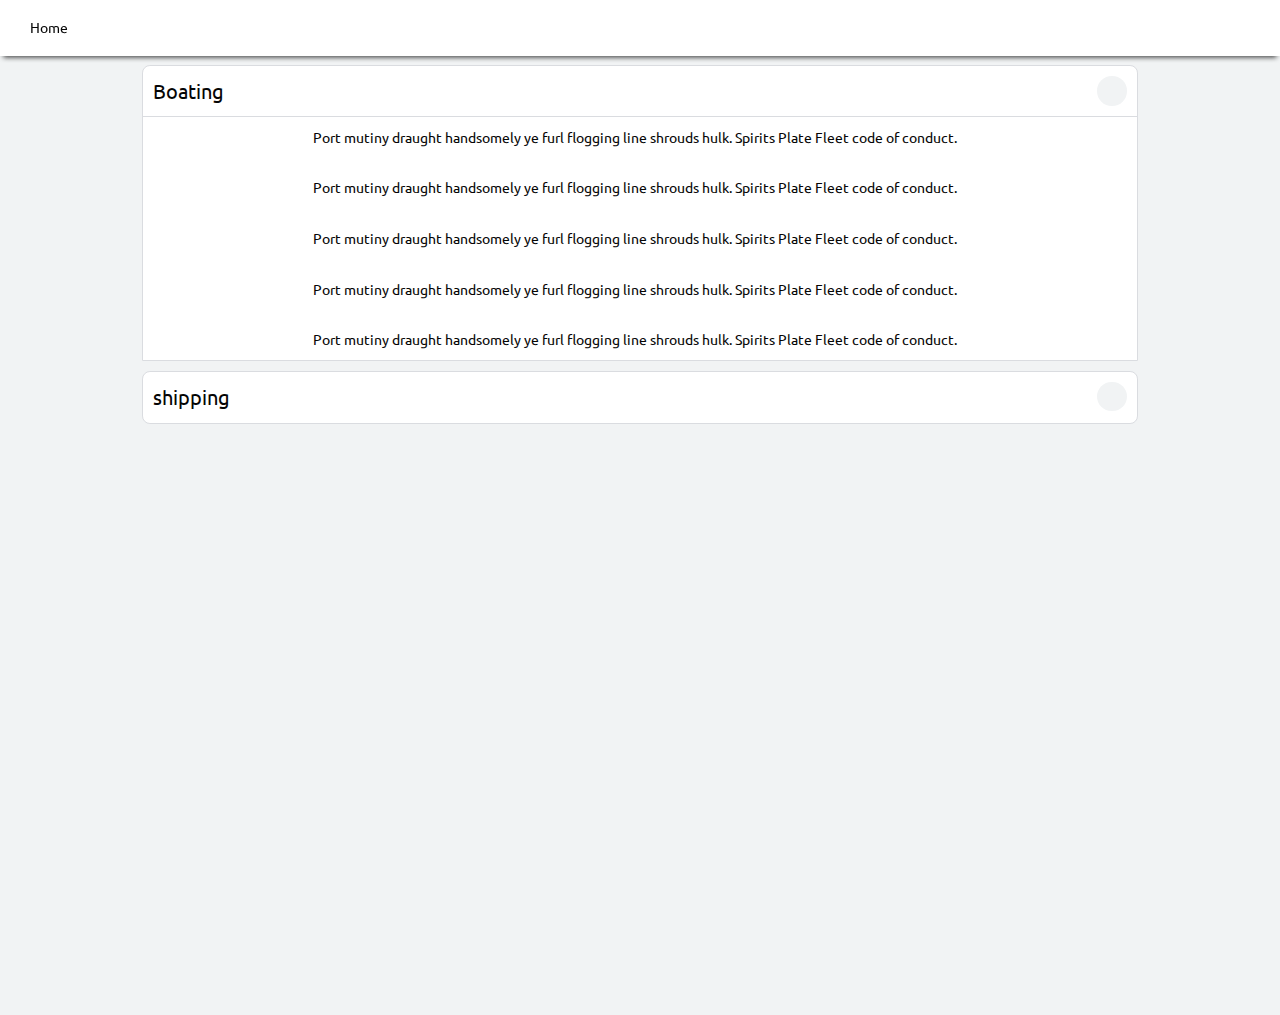
==== accordion.html @ c8bef513 "ff" ====
<!DOCTYPE html>
<html lang="en">
  <head>
    <meta charset="UTF-8" />
    <meta name="viewport" content="width=device-width, initial-scale=1.0" />
    <link
      rel="stylesheet"
      href="https://cdnjs.cloudflare.com/ajax/libs/font-awesome/6.3.0/css/all.min.css"
      integrity="sha512-SzlrxWUlpfuzQ+pcUCosxcglQRNAq/DZjVsC0lE40xsADsfeQoEypE+enwcOiGjk/bSuGGKHEyjSoQ1zVisanQ=="
      crossorigin="anonymous"
      referrerpolicy="no-referrer"
    />

    <title>OussSika</title>

    <link rel="icon" type="image/icon" href="img/logo.ico" />
    <link rel="stylesheet" href="css/style.css" />
  </head>
  <body>


    <header class="header">
      <nav class="nav" aria-labelledby="main-nav">
        <h2 id="main-nav" class="sr-only">
            Main navigation
        </h2>
        <ol class="nav__items">
          <li class="nav__item">
              <a class="nav__link" href="index.html" aria-current="page">
               Home
              </a>
          </li>
      </ol>
    </nav>
  </header>
  
  
  <button id="showPhoneNav-btn" class="button nav__humb" aria-expanded="false" aria-controls="options" aria-label="Show phone navigation" aria-labelledby="showPhoneNav-btn">
      <span></span>
      <span></span>
    </button>
  <!-- Nav Phone -->
   <nav class="nav--phone" aria-labelledby="main-nav-phone">
  
    <h2 id="main-nav-phone" class="sr-only">
      main navigation for phone
    </h2>
  
      <ul class="nav__items" id="options" hidden>
        <li class="nav__item">
          <a class="nav__link" href="index.html" aria-current="page">Home</a>
        </li>

      </ul>
  </nav> 


    <main class="container">
      <div class="accordion">
        <div class="accordion__panel">
          <h2 id="panel1-heading" class="accordion__header">
            <span class="accordion__title" id="panel1-title">Boating</span>
            <div class="accordion__trigger"
              aria-controls="panel1-content"
            >
            <span><i class="fa-light fa-plus"></i></span>
            </div>
          </h2>

          <div
            class="accordion__content"
            id="panel1-content"
            aria-labelledby="panel1-heading"
            role="region"
          >
            <p>
              Port mutiny draught handsomely ye furl flogging line shrouds hulk.
              Spirits Plate Fleet code of conduct.
            </p>
            <p>
              Port mutiny draught handsomely ye furl flogging line shrouds hulk.
              Spirits Plate Fleet code of conduct.
            </p>
            <p>
              Port mutiny draught handsomely ye furl flogging line shrouds hulk.
              Spirits Plate Fleet code of conduct.
            </p>
            <p>
              Port mutiny draught handsomely ye furl flogging line shrouds hulk.
              Spirits Plate Fleet code of conduct.
            </p>
            <p>
              Port mutiny draught handsomely ye furl flogging line shrouds hulk.
              Spirits Plate Fleet code of conduct.
            </p>
  
          </div>
        </div>

   
    
        <div class="accordion__panel">
          <h2 id="panel2-heading" class="accordion__header">
            <span class="accordion__title" id="panel2-title">shipping</span>
            <div class=" accordion__trigger"
              aria-controls="panel2-content"
            >
              <span><i class="fa-light fa-plus"></i></span>
            </div>
          </h2>

          <div
            class="accordion__content"
            id="panel2-content"
            aria-labelledby="panel2-heading"
            role="region"
          >
            <p>
              Port mutiny draught handsomely ye furl flogging line shrouds hulk.
              Spirits Plate Fleet code of conduct.
            </p>
            <p>
              Port mutiny draught handsomely ye furl flogging line shrouds hulk.
              Spirits Plate Fleet code of conduct.
            </p>
            <p>
              Port mutiny draught handsomely ye furl flogging line shrouds hulk.
              Spirits Plate Fleet code of conduct.
            </p>
            <p>
              Port mutiny draught handsomely ye furl flogging line shrouds hulk.
              Spirits Plate Fleet code of conduct.
            </p>
            <p>
              Port mutiny draught handsomely ye furl flogging line shrouds hulk.
              Spirits Plate Fleet code of conduct.
            </p>
            <p>
              Port mutiny draught handsomely ye furl flogging line shrouds hulk.
              Spirits Plate Fleet code of conduct.
            </p>
            <p>
              Port mutiny draught handsomely ye furl flogging line shrouds hulk.
              Spirits Plate Fleet code of conduct.
            </p>
            <p>
              Port mutiny draught handsomely ye furl flogging line shrouds hulk.
              Spirits Plate Fleet code of conduct.
            </p>
            <p>
              Port mutiny draught handsomely ye furl flogging line shrouds hulk.
              Spirits Plate Fleet code of conduct.
            </p>
            <p>
              Port mutiny draught handsomely ye furl flogging line shrouds hulk.
              Spirits Plate Fleet code of conduct.
            </p>
            <p>
              Port mutiny draught handsomely ye furl flogging line shrouds hulk.
              Spirits Plate Fleet code of conduct.
            </p>
            <p>
              Port mutiny draught handsomely ye furl flogging line shrouds hulk.
              Spirits Plate Fleet code of conduct.
            </p>
            <p>
              Port mutiny draught handsomely ye furl flogging line shrouds hulk.
              Spirits Plate Fleet code of conduct.
            </p>
            <p>
              Port mutiny draught handsomely ye furl flogging line shrouds hulk.
              Spirits Plate Fleet code of conduct.
            </p>
            <p>
              Port mutiny draught handsomely ye furl flogging line shrouds hulk.
              Spirits Plate Fleet code of conduct.
            </p>
            <p>
              Port mutiny draught handsomely ye furl flogging line shrouds hulk.
              Spirits Plate Fleet code of conduct.
            </p>
            <p>
              Port mutiny draught handsomely ye furl flogging line shrouds hulk.
              Spirits Plate Fleet code of conduct.
            </p>
  
          </div>
        </div>

      </div>
    </main>

    <script src="main.js"></script>
  </body>
</html>
---- css/style.css ----
@charset "UTF-8";
@import url("https://fonts.googleapis.com/css2?family=Ubuntu:wght@400;500;700&display=swap");
:root {
  --clr-primary:#1B9A9E;
  --clr-danger: #dc2626;
  --clr-success: #22c55e;
  --clr-warning: #f59e0b;
  --clr-bg-light: #F1F3F4;
  --clr-bg: #DADCE0;
  --clr-bg-dark:#70757A;
  --clr-font: #050505;
  --clr-light: white;
  --clr-dark: black;
  --ff: "Ubuntu", sans-serif;
  --fs: 1.4rem;
  --lh:1.5;
  --br:0.8rem;
  --size-bezel: .5rem;
  --div-shadow: rgba(0, 0, 0, 0.19) 0rem 1rem 2rem,
    rgba(0, 0, 0, 0.23) 0rem 0.6rem 0.6rem;
}

html {
  box-sizing: border-box;
  font-size: 62%;
}

html:focus-within {
  scroll-behavior: smooth;
}

*,
*::before,
*::after {
  box-sizing: inherit;
  margin: 0;
  padding: 0;
  font: inherit;
}

::-moz-selection {
  background-color: #105a5d;
  color: var(--clr-light);
}

::selection {
  background-color: #105a5d;
  color: var(--clr-light);
}

::-webkit-scrollbar {
  width: 1rem; /* Set the width of the scrollbar */
}

::-webkit-scrollbar-thumb {
  background-color: var(--clr-bg-dark); /* Set the color of the scrollbar thumb */
  border-radius: var(--br); /* Set the rounded corners of the scrollbar thumb */
}

::-webkit-scrollbar-track {
  background-color: var(--clr-bg); /* Set the color of the scrollbar track */
}

body {
  text-rendering: optimizeLegibility;
  line-height: var(--lh);
  background-color: var(--clr-bg-light);
  color: var(--clr-font);
  font-family: var(--ff);
  font-size: var(--fs-body);
  min-height: 100vh;
}

.sr-only {
  position: absolute;
  width: 1px;
  height: 1px;
  padding: 0;
  margin: -1px;
  overflow: hidden;
  z-index: 1;
  clip: rect(0, 0, 0, 0);
  border: 0;
}

h1 {
  font-size: 3rem;
  color: #050505;
  text-transform: uppercase;
}
@media (min-width: 36em) {
  h1 {
    font-size: 2.5rem;
  }
}

h2 {
  font-size: 2.5rem;
  color: #050505;
  text-align: center;
}
@media (min-width: 36em) {
  h2 {
    font-size: 2rem;
  }
}

h3 {
  font-size: 2rem;
  color: #050505;
}
@media (min-width: 36em) {
  h3 {
    font-size: 1.8rem;
  }
}

p {
  font-size: var(--fs);
}

/* Add Animation */
@keyframes slideInCentre {
  0% {
    transform: translate(0, -300%);
    opacity: 0;
  }
  80% {
    transform: translate(0, 30%);
    opacity: 1;
  }
  100% {
    transform: translate(0, 0);
  }
}
@keyframes slideCenterForAbsolute {
  0% {
    transform: translate(-50%, -300%) scale(0);
    opacity: 0;
  }
  80% {
    transform: translate(-50%, -30%) scale(1.1);
    opacity: 1;
  }
}
/* Add Animation */
@keyframes slideInLeft {
  0% {
    transform: translate(-300%, 0);
    opacity: 0;
  }
  80% {
    transform: translate(30%, 0);
    opacity: 1;
  }
  100% {
    transform: translate(0, 0);
  }
}
@keyframes slideInRight {
  0% {
    transform: translate(300%, 0);
    opacity: 0;
  }
  80% {
    transform: translate(-30%, 0);
    opacity: 1;
  }
  100% {
    transform: translate(0, 0);
  }
}
@keyframes fadeIn {
  from {
    opacity: 0;
  }
  to {
    opacity: 1;
  }
}
@keyframes animateButtonIcon {
  0%, 100% {
    transform: translate(0, 0);
  }
  50% {
    transform: translate(100%, 0);
  }
}
@keyframes bgSlide {
  0% {
    transform: translateX(-25%);
  }
  100% {
    transform: translateX(25%);
  }
}
@keyframes arrowSlide {
  0%, 100% {
    transform: translateX(0%);
  }
  50% {
    transform: translateX(100%);
  }
}
@keyframes slideFromBottom {
  0% {
    transform: translate(0, 300%);
    opacity: 0;
  }
  80% {
    transform: translate(0, -30%);
    opacity: 1;
  }
  100% {
    transform: translate(0, 0);
  }
}
@keyframes animateLoadingCircle {
  0% {
    transform: scale(1);
  }
  50% {
    transform: scale(0);
    transform-origin: left;
  }
  50.01% {
    transform: scale(0);
    transform-origin: right;
  }
  100% {
    transform: scale(1);
    transform-origin: right;
  }
}
@keyframes loading {
  0% {
    transform: rotate(0deg);
  }
  100% {
    transform: rotate(360deg);
  }
}
.container {
  padding: 1rem;
  display: flex;
  flex-direction: column;
  min-height: 100vh;
  max-width: 102.4rem;
  margin: auto;
  margin-bottom: 6rem;
}
.container__fluid {
  display: flex;
  flex-direction: column;
  min-height: 100vh;
  padding: 1rem;
}

.section {
  display: flex;
  flex-direction: column;
  min-height: 100vh;
  justify-content: space-around;
  max-width: 102.4rem;
}
.section > .form__container {
  margin: auto;
}
.section > h2 {
  background-color: #105a5d;
  color: var(--clr-light);
  max-width: -moz-fit-content;
  max-width: fit-content;
  margin-left: auto;
  margin-top: 2rem;
  padding: 1rem 3rem;
  -webkit-clip-path: polygon(10% 0, 100% 0%, 90% 100%, 0% 100%);
          clip-path: polygon(10% 0, 100% 0%, 90% 100%, 0% 100%);
}

/* Override the user agent stylesheet for button:focus-visible */
.button {
  display: inline-flex;
  outline: transparent;
  cursor: pointer;
  gap: 1rem;
  align-items: center;
  justify-content: space-between;
  padding: 0.5rem 1rem;
  font-size: 1.5rem;
  line-height: var(--lh);
  vertical-align: middle;
  border: 0.1rem solid;
  border-radius: var(--br);
  color: #1B9A9E;
  background-color: var(--clr-light);
  border-color: #70757A;
  box-shadow: rgba(27, 31, 35, 0.04) 0rem 0.1rem 0rem 0rem, rgba(255, 255, 255, 0.25) 0rem 0.1rem 0rem 0rem inset;
  transition: 0.2s cubic-bezier(0.3, 0, 0.5, 1);
  transition-property: color, background-color, border-color;
}
.button:hover {
  background-color: #F1F3F4;
  border-color: #DADCE0;
  transition-duration: 0.1s;
}
.button--primary {
  color: var(--clr-light);
  background-color: #1B9A9E;
}
.button--primary:hover {
  background-color: #105a5d;
}
.button.rounded {
  border-radius: 50%;
  width: 4rem;
  height: 4rem;
  padding: 0;
  justify-content: center;
  align-items: center;
}
.button.rounded a {
  width: 100%;
  height: 100%;
  display: flex;
  justify-content: center;
  align-items: center;
}
.button > a {
  color: var(--clr-light);
}

input[type=checkbox] {
  display: none;
}
input[type=checkbox] + label {
  display: flex;
  cursor: pointer;
  padding: 0.5rem;
  align-items: center;
  gap: 1rem;
  font-size: var(--fs);
  text-wrap: nowrap;
}
input[type=checkbox] + label:before {
  content: "✔";
  border: 0.1rem solid var(--clr-bg-dark);
  border-radius: var(--br);
  display: flex;
  justify-content: center;
  align-items: center;
  width: 3rem;
  height: 3rem;
  padding: 0.5rem;
  color: transparent;
  transition: 0.2s;
}
@media (min-width: 36em) {
  input[type=checkbox] + label:before {
    width: 2.8rem;
    height: 2.8rem;
  }
}
@media (min-width: 48em) {
  input[type=checkbox] + label:before {
    width: 2.5rem;
    height: 2.5rem;
  }
}
input[type=checkbox] + label:active:before {
  transform: scale(0);
}
input[type=checkbox]:checked + label:before {
  background-color: #1B9A9E;
  color: #fff;
  border-color: #105a5d;
}
input[type=checkbox]:disabled + label:before {
  transform: scale(1);
}
input[type=checkbox]:checked:disabled + label:before {
  transform: scale(1);
  background-color: #6ce2e6;
  border-color: #6ce2e6;
}

/* A elements that don't have a class get default styles */
a {
  text-decoration: none;
  outline: transparent;
}

a:not([class]) {
  -webkit-text-decoration-skip: ink;
          text-decoration-skip-ink: auto;
}

.input {
  font-family: inherit;
  width: 100%;
  border: 0;
  border: 0.3rem solid #DADCE0;
  border-radius: var(--br);
  outline: 0;
  line-height: var(--lh);
  font-size: var(--fs);
  color: var(--clr-bg-dark);
  padding: 0.5rem 3rem 0.5rem 1rem;
  background: transparent;
  transition: border-color 0.2s;
}
.input__item {
  min-width: 45%;
}
.input__error {
  font-size: 1.3rem;
  color: #dc2626;
  text-align: left;
}
.input__group {
  position: relative;
}
.input::-moz-placeholder {
  color: transparent;
}
.input::placeholder {
  color: transparent;
}
.input:-moz-placeholder-shown ~ .input__label {
  transform: translateY(-50%) scale(1);
  color: #70757A;
}
.input:placeholder-shown ~ .input__label {
  transform: translateY(-50%) scale(1);
  color: #70757A;
}
.input:focus {
  border-color: #1B9A9E;
}
.input:focus ~ .input__label {
  display: block;
  transform: translateY(-150%) scale(0.9);
  color: #1B9A9E;
  transition: 0.2s;
}
.input:focus ~ .input__span {
  color: #1B9A9E;
}
.input:required, .input:invalid {
  box-shadow: none;
}
.input__label {
  position: absolute;
  top: 50%;
  left: 1rem;
  transform: translateY(-150%) scale(0.9);
  display: block;
  transition: all 0.2s ease-in-out;
  background-color: var(--clr-light);
  padding: 0 0.5rem;
  font-size: var(--fs);
  color: #1B9A9E;
}
.input__span {
  position: absolute;
  top: 50%;
  right: 0;
  transform: translateY(-50%);
  font-size: var(--fs);
  width: 3rem;
  height: 3rem;
  display: flex;
  align-items: center;
  justify-content: center;
  transition: all 0.2s ease-in-out;
  color: #70757A;
  cursor: pointer;
}

/* reset input */
.upload__group {
  position: relative;
  overflow: hidden;
  display: flex;
  justify-content: center;
  align-items: center;
}
.upload__group input[type=file] {
  font-size: 10rem;
  position: absolute;
  left: 0;
  top: 0;
  opacity: 0;
  cursor: pointer;
}

.select {
  position: relative;
  background-color: #F1F3F4;
  border-radius: var(--br);
  max-height: 5rem;
}
.select__group {
  display: flex;
  font-size: var(--fs);
  text-wrap: nowrap;
  flex-direction: column;
}
.select__group > div {
  display: flex;
  gap: 1rem;
  align-items: center;
  flex-direction: column;
}
@media (min-width: 48em) {
  .select__group > div {
    flex-direction: row;
  }
}
.select, .select * {
  margin: 0;
  padding: 0;
  position: relative;
}
.select select {
  font-size: var(--fs);
  font-weight: normal;
  max-width: 100%;
  color: var(--clr-font);
  width: 100%;
  height: 100%;
  padding: 0.8rem 1.6rem;
  padding-right: 2.8rem;
  border: none;
  background-color: transparent;
  -webkit-appearance: none;
  -moz-appearance: none;
  appearance: none;
  border: 0.1rem #DADCE0 solid;
  border-radius: var(--br);
}
.select select:active, .select select:focus {
  outline: none;
  box-shadow: none;
}
.select:after {
  content: "";
  position: absolute;
  top: 50%;
  right: 0.8rem;
  width: 0;
  height: 0;
  margin-top: -0.2rem;
  border-top: 0.5rem solid #70757A;
  border-right: 0.5rem solid transparent;
  border-left: 0.5rem solid transparent;
}

.textarea {
  font-family: inherit;
  width: 100%;
  border: 0.3rem solid #DADCE0;
  border-radius: var(--br);
  resize: none;
  outline: transparent;
  font-size: var(--fs);
  color: var(--clr-font);
  padding: 1rem;
  background: transparent;
  transition: border-color 0.2s;
}
.textarea__group {
  position: relative;
  margin-top: 1rem;
  min-width: 50%;
}
.textarea::-moz-placeholder {
  color: transparent;
}
.textarea::placeholder {
  color: transparent;
}
.textarea:-moz-placeholder-shown ~ .textarea__label {
  transform: translateY(-50%) scale(1);
}
.textarea:placeholder-shown ~ .textarea__label {
  transform: translateY(-50%) scale(1);
}
.textarea:focus {
  border-color: #1B9A9E;
}
.textarea:focus ~ .textarea__label {
  transform: translateY(-375%) scale(0.9);
  color: #1B9A9E;
}
.textarea:required, .textarea:invalid {
  box-shadow: none;
}
.textarea__label {
  position: absolute;
  top: 50%;
  left: 1rem;
  display: block;
  transition: all 0.2s ease-in-out;
  background-color: var(--clr-light);
  padding: 0 1rem;
  font-size: var(--fs);
  transform: translateY(-375%) scale(0.9);
  color: var(--clr-bg-dark);
}

.form {
  display: flex;
  flex-direction: column;
  width: 100%;
  min-height: -moz-fit-content;
  min-height: fit-content;
  min-width: 100%;
  transition: transform 0.3s ease-in-out;
  justify-content: flex-start;
  align-items: center;
  overflow-y: auto;
  gap: 2rem;
}
.forms {
  display: flex;
  justify-content: start;
  align-items: center;
  gap: 1rem;
  overflow: hidden;
}
.forms.slide .form {
  transform: translate(calc(-100% - 1rem));
}
.form__container {
  width: 100%;
  height: -moz-fit-content;
  height: fit-content;
  min-width: 27rem;
  background-color: var(--clr-light);
  padding: 2rem 1rem;
  display: flex;
  justify-content: center;
  align-items: flex-start;
  border: 0.3rem solid #DADCE0;
  border-radius: var(--br);
  overflow: hidden;
}
.form__container.small {
  max-width: 40rem;
}
.form__container.small .input__item {
  width: 100%;
}
.form__container.small .form > div {
  flex-direction: row;
}
.form__container.small .form > div:not([class]) {
  flex-direction: column;
  gap: 2rem;
}
.form > div {
  width: 100%;
  padding: 1rem;
  flex-direction: column;
  display: flex;
  font-size: var(--fs);
  justify-content: center;
  gap: 2rem;
}
@media (min-width: 48em) {
  .form > div:not([class]) {
    flex-direction: row;
    align-items: center;
    gap: 1rem;
    justify-content: space-around;
  }
}
.form .form__actions {
  flex-direction: row;
  justify-content: flex-end;
  gap: 2rem;
}

.choices {
  display: flex;
  overflow-x: auto;
}

/* Remove list styles on ul, ol elements with a list role, which suggests default styling will be removed */
ul,
ol {
  list-style-type: none;
}
ul[role=list],
ol[role=list] {
  list-style: none;
}

/* Make images easier to work with */
img,
picture,
svg {
  max-width: 100%;
  display: block;
}

.img {
  max-width: 15rem;
  max-height: 20rem;
  -o-object-fit: contain;
     object-fit: contain;
  border: 0.3rem solid #DADCE0;
  transform: scale(1);
  border-radius: var(--br);
  cursor: pointer;
  transition: transform 0.3s ease-in-out;
}
.imgs {
  overflow-x: auto;
  max-width: -moz-fit-content;
  max-width: fit-content;
  display: flex;
  padding: 1rem;
  justify-content: flex-start;
  gap: 2rem;
}
.imgs__container {
  width: 100%;
  overflow: hidden;
  flex-direction: column;
}
.img:hover {
  transform: scale(1.05);
}

.socials {
  display: none;
  justify-content: center;
  align-items: center;
  gap: 1rem;
  background-color: #1B9A9E;
  max-width: -moz-fit-content;
  max-width: fit-content;
  border-radius: 40rem;
}
@media (min-width: 62em) {
  .socials {
    display: flex;
  }
}
.socials > li {
  width: 4.5rem;
  height: 4.5rem;
  display: flex;
  justify-content: center;
  align-items: center;
  color: var(--clr-light);
  border: 0.3rem solid var(--clr-light);
  border-radius: 50%;
  transition: color 0.3s ease-in-out;
  cursor: pointer;
}
.socials > li > a {
  display: flex;
  width: 100%;
  height: 100%;
  justify-content: center;
  align-items: center;
  text-decoration: none;
  color: var(--clr-light);
}
.socials > li > a i {
  width: 2.4rem;
  height: 2.4rem;
  display: flex;
  justify-content: center;
  align-items: center;
  font-size: 2.4rem;
}
.socials > li:hover {
  border-color: #105a5d;
  color: #105a5d;
}
.socials > li:hover > a {
  color: #105a5d;
}

.footer {
  position: fixed;
  width: 100%;
  bottom: 0;
  padding: 0 3rem 0 3rem;
  color: var(--clr-light);
  height: 6rem;
  background-color: #105a5d;
  display: flex;
  justify-content: space-around;
  align-items: center;
  z-index: 3;
}
.footer > p {
  margin-left: auto;
}
.footer .logo {
  width: 5rem;
  height: 5rem;
  -o-object-fit: contain;
     object-fit: contain;
}

input[type=radio] {
  display: none;
}
input[type=radio] + label {
  display: flex;
  cursor: pointer;
  padding: 0.5rem;
  gap: 1rem;
  font-size: var(--fs);
  text-wrap: nowrap;
}
input[type=radio] + label:before {
  content: "✔";
  border: 0.1rem solid var(--clr-bg-dark);
  border-radius: 50%;
  display: flex;
  justify-content: center;
  align-items: center;
  width: 3rem;
  height: 3rem;
  padding: 0.5rem;
  color: transparent;
  transition: 0.2s;
}
@media (min-width: 48em) {
  input[type=radio] + label:before {
    width: 2.8rem;
    height: 2.8rem;
  }
}
@media (min-width: 48em) {
  input[type=radio] + label:before {
    width: 2.5rem;
    height: 2.5rem;
  }
}
input[type=radio] + label:active:before {
  transform: scale(0);
}
input[type=radio]:checked + label:before {
  background-color: #1B9A9E;
  color: #fff;
  border-color: #105a5d;
}
input[type=radio]:disabled + label:before {
  transform: scale(1);
}
input[type=radio]:checked:disabled + label:before {
  transform: scale(1);
  background-color: #6ce2e6;
  border-color: #6ce2e6;
}

.header {
  position: sticky;
  top: 0;
  z-index: 5;
  display: none;
}
@media (min-width: 48em) {
  .header {
    display: block;
  }
}

.nav {
  width: 100%;
  height: 5.6rem;
  display: flex;
  padding: 0 1rem;
  justify-content: space-between;
  box-shadow: 0rem 0.5rem 0.5rem -0.3rem rgba(0, 0, 0, 0.75);
  align-items: center;
  background-color: var(--clr-light);
}
.nav__addons {
  height: 100%;
  display: flex;
  padding: 0 1rem;
  justify-content: center;
  gap: 0.5rem;
  align-items: center;
}
.nav__addons > .menu__btn {
  transform: rotate(0);
  transition: transform 0.6s ease-in-out;
}
.nav__addons > .menu__btn.clicked {
  transform: rotate(360deg);
}
.nav__addons i {
  font-size: 2rem;
}
.nav__addons img {
  width: 5.5rem;
  height: 5.5rem;
  -o-object-fit: contain;
     object-fit: contain;
  border-radius: 50%;
}
.nav__items {
  display: flex;
  gap: 1rem;
}
.nav__items:nth-of-type(1) {
  margin-right: auto;
}
.nav__items--sub {
  position: absolute;
  top: 5.5rem;
  right: 0;
  background-color: var(--clr-bg-light);
  display: none;
  flex-direction: column;
  width: 25rem;
  z-index: 5;
  border-radius: 0.6rem;
  transform-origin: top;
  box-shadow: var(--div-shadow);
  transition: transform 0.3s ease-in-out;
  max-height: 30rem;
  overflow-y: auto;
}
.nav__items--sub > li {
  padding: 0.5rem 1rem;
  height: 5rem;
  min-height: 5rem;
  width: 100%;
  display: flex;
  justify-content: space-between;
  align-items: center;
}
.nav__items--sub > li:first-child {
  border-top-left-radius: 0.6rem;
  border-top-right-radius: 0.6rem;
}
.nav__items--sub > li:last-child {
  border-bottom-left-radius: 0.6rem;
  border-bottom-right-radius: 0.6rem;
}
.nav__items--sub > li:hover {
  background-color: var(--clr-bg);
}
.nav__items--sub > li > a {
  width: 100%;
  height: 100%;
  display: flex;
  color: var(--clr-font);
  justify-content: space-around;
  align-items: center;
}
.nav__item {
  position: relative;
  height: 5rem;
  display: flex;
  align-items: center;
  gap: 2rem;
  border-radius: var(--br);
  font-size: var(--fs);
  cursor: pointer;
  color: var(--clr-font);
}
.nav__item:hover {
  background-color: #DADCE0;
}
.nav__item.active {
  background-color: #105a5d;
}
.nav__item.active > .nav__link {
  color: var(--clr-light);
}
.nav__item__badge {
  position: absolute;
  top: 0.2rem;
  right: 0.2rem;
  font-size: 1.3rem;
  display: flex;
  width: 4rem;
  height: 2rem;
  color: var(--clr-light);
  background-color: #dc2626;
  align-items: center;
  justify-content: center;
  border-radius: var(--br);
}
.nav__link {
  width: 100%;
  height: 100%;
  display: flex;
  align-items: center;
  padding: 1rem 2rem;
  gap: 2rem;
  justify-content: center;
  color: var(--clr-font);
}
.nav__link.active {
  background-color: #DADCE0;
}
.nav__btn {
  display: inline-flex;
  cursor: pointer;
  outline: transparent;
  height: 100%;
  padding: 0 1.6rem;
  background-color: inherit;
  width: 100%;
  display: flex;
  align-items: center;
  border-color: transparent;
  gap: 2rem;
  border: 0.2rem solid var(--clr-bg);
  border-radius: var(--br);
  font-size: var(--fs);
  cursor: pointer;
  color: var(--clr-font);
}
.nav__btn > img {
  width: 4.5rem;
  height: 4.5rem;
  -o-object-fit: contain;
     object-fit: contain;
  border-radius: 50%;
}
.nav__btn:hover {
  background-color: #DADCE0;
}
.nav__btn:focus {
  border-color: #DADCE0;
}
.nav__btn.clicked {
  background-color: #DADCE0;
}
.nav__btn.clicked + .nav__items--sub {
  display: flex;
}
.nav.transparent {
  background-color: transparent;
  -webkit-backdrop-filter: blur(1rem);
          backdrop-filter: blur(1rem);
}
.nav.transparent .nav__link:hover {
  background-color: #1B9A9E;
}
.nav__humb {
  position: fixed;
  top: 1rem;
  right: 1rem;
  width: 4rem;
  height: 4rem;
  outline: transparent;
  border-radius: 50%;
  z-index: 8;
  align-self: flex-end;
  margin-right: 1rem;
  background-color: var(--clr-light);
  transform: rotate(0) translateY(0);
  transition: 0.5s ease-in-out;
  cursor: pointer;
  box-shadow: var(--div-shadow);
}
@media (min-width: 48em) {
  .nav__humb {
    display: none;
  }
}
.nav__humb span {
  display: block;
  position: absolute;
  height: 0.4rem;
  width: 80%;
  background: var(--clr-font);
  border-radius: 1rem;
  opacity: 1;
  left: 10%;
  transform: rotate(0deg);
  transition: 0.25s ease-in-out;
}
.nav__humb span:nth-child(1), .nav__humb span:nth-child(2) {
  top: 1.8rem;
}
.nav__humb span:nth-child(1) {
  transform: rotate(0) translateY(0.3rem);
}
.nav__humb span:nth-child(2) {
  transform: rotate(0) translateY(-0.3rem);
}
.nav__humb.open span:nth-child(1) {
  transform: rotate(45deg) translateY(0);
}
.nav__humb.open span:nth-child(2) {
  transform: rotate(-45deg) translateY(0);
}
.nav--phone {
  position: fixed;
  top: 0;
  right: 0;
  margin-top: 7rem;
  width: -moz-fit-content;
  width: fit-content;
  height: -moz-fit-content;
  height: fit-content;
  z-index: 15;
  background-color: transparent;
  display: flex;
  gap: 1rem;
  flex-direction: column;
  transform: translateX(110%);
  transition: transform 0.3s ease-in-out;
  max-height: calc(100vh - 10rem);
  overflow-y: auto;
}
.nav--phone.open {
  transform: translateX(0);
}
@media (min-width: 48em) {
  .nav--phone {
    display: none;
  }
}
.nav--phone .nav__items {
  background-color: var(--clr-light);
  flex-direction: column;
  gap: 0;
  width: 26.5rem;
  border-radius: 1rem;
  box-shadow: 0rem 0.5rem 0.5rem -0.3rem rgba(0, 0, 0, 0.75);
}
.nav--phone .nav__items--sub {
  position: unset;
  background-color: var(--clr-bg-light);
  display: flex;
  width: 100%;
  border-radius: unset;
  z-index: unset;
  transform-origin: top;
  transform: scaleY(1);
  box-shadow: unset;
}
.nav--phone .nav__items--sub > li {
  padding: 0.5rem 1rem;
  height: 5rem;
  width: 100%;
  display: flex;
  justify-content: space-between;
  border: 0.2rem solid var(--clr-bg);
  align-items: center;
}
.nav--phone .nav__items--sub > li:last-child, .nav--phone .nav__items--sub > li:first-child {
  border-radius: unset;
}
.nav--phone .nav__items--sub > li:hover {
  background-color: var(--clr-bg);
}
.nav--phone .nav__items--sub > li > a {
  width: 100%;
  height: 100%;
  display: flex;
  color: var(--clr-font);
  justify-content: space-around;
  align-items: center;
}
.nav--phone .nav__item {
  border: 0.2rem solid #DADCE0;
  height: -moz-fit-content;
  height: fit-content;
  display: flex;
  min-height: 5rem;
  justify-content: space-between;
  align-items: center;
  border-radius: unset;
  width: 100%;
  transition: all 0.3s ease-in-out;
}
.nav--phone .nav__item--dropDown {
  flex-direction: column;
  gap: unset;
  max-height: 5rem;
  overflow: hidden;
}
.nav--phone .nav__item--dropDown.clicked {
  max-height: -moz-fit-content;
  max-height: fit-content;
}
.nav--phone .nav__item:first-of-type {
  border-top-left-radius: 1rem;
}
.nav--phone .nav__item:last-of-type {
  border-bottom-left-radius: 1rem;
}
.nav--phone .nav__link {
  width: 100%;
  font-size: var(--fs);
  justify-content: space-between;
}
.nav--phone .nav__btn {
  justify-content: space-between;
  border-radius: unset;
  min-height: 5rem;
}
.nav--phone .nav__btn .nav__item__badge {
  position: unset;
}

.table__container {
  position: relative;
  margin-top: 2rem;
  height: -moz-fit-content;
  height: fit-content;
  display: flex;
  max-height: 90vh;
  justify-content: start;
  flex-direction: column;
  overflow: auto;
}
.table__header {
  height: -moz-fit-content;
  height: fit-content;
  display: flex;
  flex-direction: column;
  gap: 2rem;
  padding: 1rem;
  justify-content: space-between;
  align-items: center;
  border-top-left-radius: 0.6rem;
  border-top-right-radius: 0.6rem;
  background-color: var(--clr-light);
  border: 0.2rem solid var(--clr-bg);
  position: sticky;
  top: 0;
  left: 0;
  z-index: 2;
  min-height: 40vh;
  overflow-y: auto;
}
.table__header > div {
  width: 100%;
  display: flex;
  gap: 2rem;
  flex-direction: column;
}
@media (min-width: 48em) {
  .table__header > div {
    flex-direction: row;
  }
}
.table__header > div:not([class]) {
  justify-content: space-between;
}
.table__filters {
  flex-wrap: wrap;
  justify-content: space-around;
}
.table__footer {
  position: sticky;
  display: flex;
  justify-content: space-between;
  align-items: center;
  z-index: 2;
  background-color: var(--clr-light);
  border: 0.2rem solid var(--clr-bg);
  border-bottom-left-radius: var(--br);
  border-bottom-right-radius: var(--br);
  min-height: 5rem;
  padding: 1rem;
  bottom: 0;
  left: 0;
}

table {
  border-collapse: collapse;
  margin: 0 auto;
  padding: 0;
  width: 100%;
}
table tr {
  background-color: var(--clr-light);
  cursor: pointer;
}
table tr:last-of-type td:last-of-type {
  border-bottom-right-radius: 0.6rem;
}
table tr th:first-child {
  position: sticky;
  left: 0;
  text-align: center;
  z-index: 1;
}
table tr td:first-child {
  background-color: #F1F3F4;
  position: sticky;
  left: 0;
  text-align: center;
  z-index: 1;
}
table tr:nth-child(even) {
  background-color: #F1F3F4;
  -webkit-backdrop-filter: blur(1rem);
          backdrop-filter: blur(1rem);
}
table tr:hover {
  background-color: #DADCE0;
}
table th, table td {
  color: var(--clr-font);
  font-size: var(--fs);
  text-align: left;
  height: 5rem;
  border: 0.2rem solid var(--clr-bg);
  text-wrap: nowrap;
}
table td {
  font-size: var(--fs);
  transition: color 0.3s ease-in-out;
  padding: 0.5rem 1rem;
}
table th {
  letter-spacing: 0.1rem;
  text-transform: uppercase;
  background-color: #F1F3F4;
}
table th > div {
  padding: 0.5rem 1rem;
  width: 100%;
  height: 100%;
  display: flex;
  align-items: center;
  gap: 2rem;
  justify-content: space-between;
}

.tabs__container {
  width: 100%;
  height: -moz-fit-content;
  height: fit-content;
  overflow: hidden;
  background-color: var(--clr-light);
  border-radius: var(--br);
  border: 0.2rem solid var(--clr-bg);
}
.tab__trigger {
  min-width: 10rem;
  padding: 1rem;
  display: flex;
  justify-content: center;
  align-items: center;
  font-size: var(--fs);
  color: var(--clr-font);
  text-transform: uppercase;
  border: 0.3rem solid #DADCE0;
  border-top-right-radius: 0.6rem;
  border-top-left-radius: 0.6rem;
  background-color: #F1F3F4;
  transition: all 0.3s ease-in-out;
  cursor: pointer;
}
.tab__triggers {
  display: flex;
  width: 100%;
  height: 5rem;
  display: flex;
}
.tab__trigger:hover {
  background-color: #DADCE0;
}
.tab__trigger.active {
  background-color: #DADCE0;
}
.tab__trigger:focus-visible {
  outline: 0.3rem solid #70757A; /* Change the outline color to your preferred color */ /* Adjust the outline offset as needed */
}
.tab__panel {
  min-width: 100%;
  min-height: 100%;
  padding: 2rem;
  background-color: var(--clr-light);
  display: flex;
  align-items: center;
  justify-content: center;
  border: 0.3rem solid #DADCE0;
  border-radius: 1rem;
  border-top-left-radius: 0;
  transition: transform 0.4s ease-in-out, opacity 0.4s ease-in-out;
}
.tab__panels {
  width: 100%;
  height: calc(100% - 6rem);
  min-height: -moz-fit-content;
  min-height: fit-content;
  display: flex;
}

.modal {
  display: none; /* Hidden by default */
  position: fixed; /* Stay in place */
  z-index: 10; /* Sit on top */
  left: 0;
  top: 0;
  min-height: 100vh;
  min-width: 100vw; /* Full height */
  background-color: transparent;
  -webkit-backdrop-filter: blur(1rem);
          backdrop-filter: blur(1rem);
  animation: fadeInd 0.3s ease-in;
  justify-content: center;
  align-items: center;
}
.modal.open {
  display: flex;
}
.modal__content {
  font-family: var(--ff);
  position: fixed;
  background-color: var(--clr-light);
  display: flex;
  flex-direction: column;
  min-width: 27rem;
  max-width: 98vw;
  height: -moz-fit-content;
  height: fit-content;
  max-height: 95vh;
  animation: slideInCentre 0.5s ease-in-out;
  -webkit-backdrop-filter: blur(1rem);
          backdrop-filter: blur(1rem);
  border-radius: 1rem;
  box-shadow: var(--div-shadow);
}
.modal__header {
  padding: 0.2rem 1.6rem;
  display: flex;
  width: 100%;
  height: 8rem;
  justify-content: space-between;
  align-items: center;
  border-top-right-radius: 1rem;
  border-top-left-radius: 1rem;
  border-bottom: 0.2rem solid #DADCE0;
}
.modal__header h2 {
  flex: 1;
  color: var(--clr-font);
  text-align: center;
}
.modal__closer {
  background-color: var(--clr-bg-light);
  display: flex;
  justify-content: center;
  align-items: center;
  width: 3.5rem;
  height: 3.5rem;
  border-radius: 50%;
}
.modal__closer > span {
  color: var(--clr-font);
  font-size: 2.5rem;
  cursor: pointer;
  font-weight: 400;
}
.modal__closer:hover {
  background-color: var(--clr-bg);
}
.modal__body {
  position: relative;
  padding: 1rem;
  height: calc(100% - 8rem);
  display: flex;
  flex-direction: column;
  justify-content: start;
  align-items: center;
  overflow: hidden;
  border-bottom-left-radius: var(--br);
}
.modal__body .form__container {
  border: none;
  overflow-y: auto;
  scrollbar-gutter: stable;
  margin-bottom: 6rem;
}
.modal__body .form__actions {
  height: 6rem;
  border-top: 0.2rem solid var(--clr-bg);
  position: absolute;
  bottom: 0;
  background-color: white;
  z-index: 1;
}
.modal__img {
  width: 100%;
  height: 100%;
}

.menu {
  position: absolute;
  top: 5.6rem;
  left: 0;
  width: 27rem;
  background-color: var(--clr-light);
  z-index: 6;
  height: calc(100vh - 5.6rem);
  border: 0.2rem solid var(--clr-bg);
  border-left: 0;
  border-bottom-right-radius: 0.6rem;
  border-top-right-radius: 0.6rem;
  transform: translateX(-110%);
  transition: transform 0.5s ease-in-out;
  box-shadow: var(--div-shadow);
}
.menu__items {
  display: flex;
  flex-direction: column;
  border-bottom: 0.2rem solid var(--clr-bg);
}
.menu__item {
  color: var(--clr-font);
  display: flex;
  height: 5rem;
  justify-content: space-between;
  padding: 0 1rem;
  align-items: center;
  font-size: var(--fs);
  cursor: pointer;
}
.menu__item:hover {
  background-color: var(--clr-bg);
}
.menu__item a {
  text-decoration: none;
  color: var(--clr-font);
  height: 100%;
  display: flex;
  align-items: center;
  justify-content: space-between;
  cursor: pointer;
}
.menu.open {
  transform: translateX(0);
}
.menu__btn--phone {
  position: fixed;
  display: flex;
  top: 1rem;
  left: 1rem;
  width: 4rem;
  height: 4rem;
  outline: transparent;
  border-radius: 50%;
  z-index: 8;
  margin-left: 1rem;
  background-color: var(--clr-light);
  cursor: pointer;
  align-items: center;
  justify-content: center;
  box-shadow: var(--div-shadow);
}
@media (min-width: 48em) {
  .menu__btn--phone {
    display: none;
  }
}
.menu__btn--phone span {
  color: var(--clr-font);
  display: flex;
  align-items: center;
  justify-content: center;
  width: 3rem;
  height: 3rem;
  transform-origin: center;
  transform: rotate(0);
  transition: transform 0.6s ease-in-out;
  font-size: 2.5rem;
}
.menu__btn--phone.clicked > span {
  transform: rotate(360deg);
}

.errors {
  display: flex;
  flex-direction: column;
  justify-content: flex-start;
  max-height: 50rem;
  padding: 1rem;
  gap: 1rem;
  overflow: auto;
  /* For Webkit Browsers */
}
.errors .error {
  font-size: var(--fs);
  background-color: #9c1919;
  color: var(--clr-light);
}
.errors__container {
  padding: 0.2rem 0.3rem;
  font-family: var(--ff);
  display: none; /* Hidden by default */
  position: fixed; /* Stay in place */
  z-index: 20; /* Sit on top */
  margin: auto;
  background-color: #9c1919;
  border: 0.2rem solid #9c1919;
  min-width: 27rem;
  max-width: 50rem;
  height: -moz-fit-content;
  height: fit-content;
  top: 50%;
  left: 50%;
  transform: translate(-50%, -50%) scale(1);
  animation: slideCenterForAbsolute 0.5s ease-in-out;
  box-shadow: var(--div-shadow);
}
.errors__container.open {
  display: flex;
}
.errors__closer {
  position: absolute;
  right: 0;
  top: -3.8rem;
  border: 0.2rem solid #9c1919;
  background-color: #9c1919;
  display: flex;
  justify-content: center;
  align-items: center;
  width: 3.5rem;
  height: 3.5rem;
  border-radius: 50%;
}
.errors__closer > span {
  color: var(--clr-light);
  font-size: 2.5rem;
  cursor: pointer;
  font-weight: 400;
}

.toast {
  font-size: var(--fs);
  color: var(--clr-light);
}
.toast__container {
  position: fixed;
  bottom: 10rem;
  right: 1rem;
  z-index: 100;
  max-width: 27rem;
  transform: scale(1);
  background-color: #17843f;
  box-shadow: var(--div-shadow);
  padding: 2rem;
  transition: transform 0.3s ease-in-out 0.2s;
  display: none;
  justify-content: center;
  align-items: center;
}
.toast__container.open {
  display: flex;
  animation: slideInRight 0.3s ease-in-out;
}

.accordion {
  display: flex;
  flex-direction: column;
  height: -moz-fit-content;
  height: fit-content;
  gap: 1rem;
  border-radius: var(--br);
}
.accordion__panel {
  width: 100%;
  height: -moz-fit-content;
  height: fit-content;
  background-color: var(--clr-light);
  border: 0.2rem solid #DADCE0;
  border-radius: var(--br);
  transition: all 0.5s ease-in-out;
}
.accordion__panel:not(:first) {
  margin-top: 1rem;
}
.accordion__panel:focus-within {
  outline: 0.3rem solid var(--clr-bg-dark);
  outline-offset: 0.3rem;
}
.accordion__panel.open {
  border-bottom-left-radius: unset;
  border-bottom-right-radius: unset;
}
.accordion__panel.open .accordion__header {
  border-bottom: 0.2rem solid #DADCE0;
}
.accordion__panel.open .accordion__content {
  max-height: 30rem;
}
.accordion__panel.open .accordion__trigger span {
  transform: rotate(-45deg);
}
.accordion__header {
  display: flex;
  align-items: center;
  padding: 1rem;
  justify-content: space-between;
  border-bottom: 0.3rem solid transparent;
  cursor: pointer;
  transition: all 0.5s ease-in-out;
}
.accordion__trigger {
  display: flex;
  border-radius: 50%;
  width: 3rem;
  height: 3rem;
  background-color: var(--clr-bg-light);
  align-items: center;
  justify-content: center;
  vertical-align: middle;
}
.accordion__trigger:hover {
  background-color: var(--clr-bg);
}
.accordion__trigger span {
  color: var(--clr-font);
  transform: rotate(0);
  transition: transform 0.5s ease-in-out;
  width: 2.5rem;
  height: 2.5rem;
  display: flex;
  align-items: center;
  justify-content: center;
  font-size: 2.5rem;
}
.accordion__content {
  display: flex;
  flex-direction: column;
  justify-content: flex-start;
  align-items: center;
  background-color: var(--clr-light);
  border-radius: var(--br);
  transition: all 0.5s ease-in-out;
  height: -moz-fit-content;
  height: fit-content;
  gap: 1rem;
  max-height: 0;
  overflow-y: auto;
  scrollbar-gutter: stable;
}
.accordion__content > p {
  margin: 1rem;
}

.box {
  padding: 0.2rem 0.3rem;
  font-family: var(--ff);
  display: none; /* Hidden by default */
  position: fixed; /* Stay in place */
  z-index: 20; /* Sit on top */
  margin: auto;
  background-color: var(--clr-light);
  border: 0.2rem solid #DADCE0;
  min-width: 27rem;
  max-width: 50rem;
  height: -moz-fit-content;
  height: fit-content;
  flex-direction: column;
  top: 50%;
  left: 50%;
  transform: translate(-50%, -50%) scale(1);
  animation: slideCenterForAbsolute 0.5s ease-in-out;
  border-radius: 1rem;
  box-shadow: var(--div-shadow);
}
.box.open {
  display: flex;
}
.box__header {
  padding: 1rem 0.5rem;
  border-bottom: 0.2rem solid #DADCE0;
}
.box__body {
  display: flex;
  align-items: center;
  justify-content: center;
  padding: 1rem 0.5rem;
  border-bottom: 0.2rem solid #DADCE0;
  font-size: var(--fs);
}
.box__footer {
  padding: 0.5rem;
  display: flex;
  justify-content: flex-end;
  gap: 1rem;
}

.lang {
  display: flex;
  align-items: center;
  justify-content: center;
  gap: 1rem;
}
.lang img {
  height: 2.5rem;
  width: 3.2rem;
  -o-object-fit: cover;
     object-fit: cover;
  border: 0.1rem solid #1B9A9E;
}
.lang__menu {
  display: none;
  flex-direction: column;
  position: absolute;
  background-color: var(--clr-light);
  color: var(--clr-primary);
  top: -7.5rem;
  left: 0;
  height: -moz-fit-content;
  height: fit-content;
  width: -moz-fit-content;
  width: fit-content;
  border-radius: var(--br);
  z-index: 5;
  box-shadow: var(--div-shadow);
}
.lang__menu__container {
  position: relative;
}
.lang__menu.open {
  display: flex;
}
.lang__menu__item {
  padding: 0.5rem 1rem;
}
.lang__menu__item:not(:last-of-type) {
  border-bottom: 0.1rem solid var(--clr-primary);
}
.lang__menu__item:hover {
  background-color: #105a5d;
  color: var(--clr-light);
}
.lang__menu__item:hover:first-of-type {
  border-top-right-radius: var(--br);
  border-top-left-radius: var(--br);
}
.lang__menu__item:hover:last-of-type {
  border-bottom-right-radius: var(--br);
  border-bottom-left-radius: var(--br);
}

.chatBox {
  position: fixed;
  bottom: 3rem;
  right: 0.5rem;
  width: 27rem;
  background-color: var(--clr-light);
  border: 0.2rem solid #70757A;
  border-radius: 1rem;
  z-index: 4;
  box-shadow: var(--div-shadow);
  transform: translateX(200%);
  transition: transform 0.5s ease-in-out;
}
@media (min-width: 48em) {
  .chatBox {
    right: 1.5rem;
  }
}
.chatBox__header {
  padding: 1rem;
  background-color: #1B9A9E;
  border-top-right-radius: var(--br);
  border-top-left-radius: var(--br);
  border-bottom: 0.2rem solid #105a5d;
  width: 100%;
  color: var(--clr-light);
  position: sticky;
  top: 0;
  z-index: 1;
  display: flex;
  align-items: center;
  justify-content: space-between;
}
.chatBox__header h3 {
  color: var(--clr-light);
}
.chatBox__opener {
  position: fixed;
  z-index: 1;
  bottom: 5rem;
  right: 2rem;
  transform: translateX(0);
  transition: all 0.3s ease-in-out;
  overflow: unset;
}
.chatBox__opener span {
  font-size: 1rem;
  position: absolute;
  display: flex;
  align-items: center;
  justify-content: center;
  top: -1.5rem;
  right: 60%;
  padding: 0 0.5rem;
  border-radius: 40rem;
  height: 2.5rem;
  background-color: #dc2626;
}
.chatBox__closer {
  width: 3rem;
  height: 3rem;
  font-size: 3rem;
  line-height: 3rem;
  display: flex;
  align-items: center;
  justify-content: center;
  border-radius: 50%;
  cursor: pointer;
}
.chatBox__closer:hover {
  background-color: #105a5d;
}
.chatBox__form {
  flex: 1;
  padding: 0.5rem;
  display: flex;
  gap: 1rem;
}
.chatBox__form textarea {
  flex: 1;
  display: inline-block;
  margin-left: auto;
  padding: 0.5rem;
  outline: none;
  border: none;
  border-radius: 0.5rem;
  font-size: var(--fs);
  background-color: var(--clr-bg);
}
.chatBox__form__button {
  text-decoration: none;
  width: 4rem;
  height: 4rem;
  border-radius: 50%;
  font-size: var(--fs);
  border: none;
  border-radius: 50%;
  cursor: pointer;
  outline: none;
}
.chatBox__footer {
  display: flex;
  align-items: center;
  justify-content: center;
  border-top: 0.2rem solid #70757A;
}
.chatBox.show {
  transform: translateX(0);
}

.message {
  position: relative;
  background-color: #1B9A9E;
  color: var(--clr-light);
  width: -moz-fit-content;
  width: fit-content;
  align-self: flex-end;
  padding: 1rem;
  margin-right: 2rem;
  border-radius: 1rem;
  position: relative;
  margin-top: 1rem;
  margin-bottom: 3rem;
  font-size: var(--fs);
}
.messages {
  display: flex;
  flex-direction: column;
  max-height: 30rem;
  overflow-y: auto;
}
.message--reccieved {
  align-self: flex-start;
  margin-right: unset;
  margin-left: 2rem;
  background-color: #DADCE0;
  color: var(--clr-font);
}
.message--reccieved .message__date {
  color: rgba(5, 5, 5, 0.5);
  left: unset;
  right: 1rem;
}
.message--reccieved.message::before {
  background-color: #DADCE0;
  left: -1rem;
}
.message p {
  max-width: 27ch;
}
.message__date {
  font-size: var(--fs);
  color: rgba(27, 154, 158, 0.9);
  position: absolute;
  bottom: -2.5rem;
  left: 1rem;
}
.message::before {
  content: "";
  background-color: #1B9A9E;
  position: absolute;
  top: 2rem;
  right: -1rem;
  width: 3rem;
  height: 3rem;
  transform: rotate(45deg);
}

.loader {
  position: relative;
  width: 4rem;
  height: 4rem;
  animation: loading 10s linear infinite;
  margin: auto;
}
.loader__container {
  position: fixed;
  top: 0;
  left: 0;
  width: 100%;
  height: 100%;
  display: flex;
  justify-content: center;
  align-items: center;
  background: linear-gradient(to bottom right, #1B9A9E, #6ce2e6, #105a5d);
  -webkit-backdrop-filter: blur(1rem);
  backdrop-filter: blur(1rem);
  z-index: 1000;
  opacity: 1;
  transition: all 0.5s;
}
.loader__container.hide {
  z-index: -1000;
  opacity: 0;
}
.loader__circle {
  position: absolute;
  top: 0;
  left: 0;
  width: 100%;
  height: 100%;
  background: #1B9A9E;
  border-radius: 50%;
  animation: animateLoadingCircle 3s linear infinite;
}
.loader__circle:nth-child(2) {
  background: #f59e0b;
  animation-delay: -1.5s;
}
.loader.l {
  width: 7rem;
  height: 7rem;
}/*# sourceMappingURL=style.css.map */
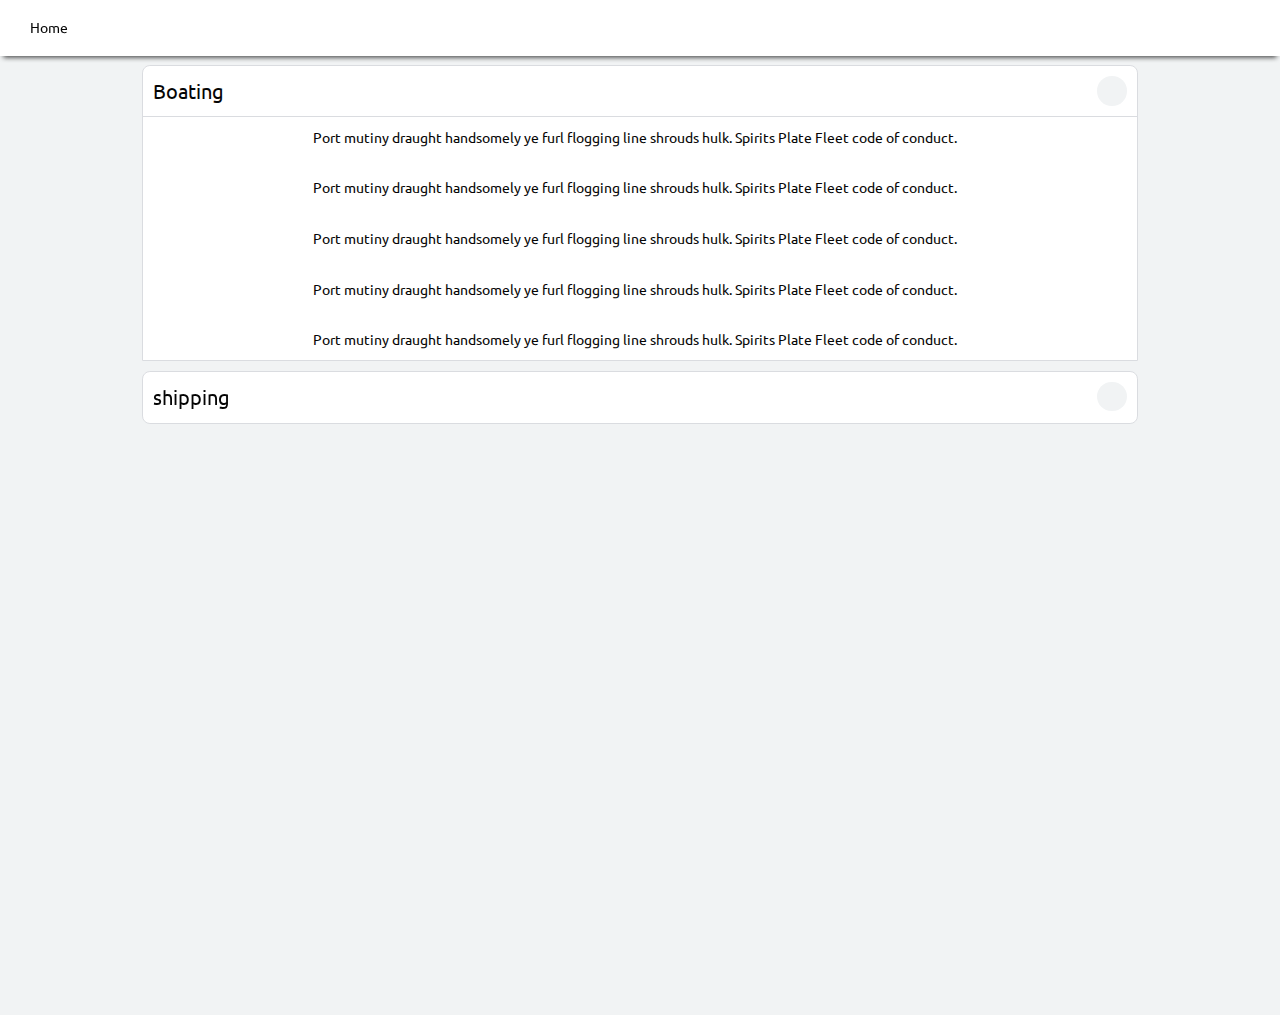
==== commit 946d9d6a: "complete overhaul" ====
--- a/accordion.html
+++ b/accordion.html
@@ -25,8 +25,8 @@
             Main navigation
         </h2>
         <ol class="nav__items">
-          <li class="nav__item">
-              <a class="nav__link" href="index.html" aria-current="page">
+         <li class="nav__item" role="none">
+              <a class="nav__link" href="index.html" aria-current="page" tabindex="0" role="menuitem">
                Home
               </a>
           </li>
@@ -47,8 +47,8 @@
     </h2>
   
       <ul class="nav__items" id="options" hidden>
-        <li class="nav__item">
-          <a class="nav__link" href="index.html" aria-current="page">Home</a>
+       <li class="nav__item" role="none">
+          <a class="nav__link" href="index.html" aria-current="page" tabindex="0" role="menuitem">Home</a>
         </li>
 
       </ul>
@@ -58,7 +58,7 @@
     <main class="container">
       <div class="accordion">
         <div class="accordion__panel">
-          <h2 id="panel1-heading" class="accordion__header">
+          <h2 id="panel1-heading" class="accordion__header" tabindex="0" role="button">
             <span class="accordion__title" id="panel1-title">Boating</span>
             <div class="accordion__trigger"
               aria-controls="panel1-content"
@@ -100,7 +100,7 @@
    
     
         <div class="accordion__panel">
-          <h2 id="panel2-heading" class="accordion__header">
+          <h2 id="panel2-heading" class="accordion__header" tabindex="0" role="button">
             <span class="accordion__title" id="panel2-title">shipping</span>
             <div class=" accordion__trigger"
               aria-controls="panel2-content"
@@ -190,6 +190,10 @@
       </div>
     </main>
 
-    <script src="main.js"></script>
+    <script src="js/common.js"></script>
+    <script src="js/nav.js" defer></script>
+    <script src="js/accordion.js" defer></script>
+    <script src="js/langMenu.js" defer></script>
+
   </body>
 </html>
--- a/css/style.css
+++ b/css/style.css
@@ -119,6 +119,106 @@
   font-size: var(--fs);
 }
 
+html.arabic {
+  transition: all 0.3s ease-in-out;
+  direction: rtl;
+}
+html.arabic .input__label {
+  left: unset;
+  right: 1rem;
+}
+html.arabic .input__error {
+  text-align: right;
+}
+html.arabic .input__span {
+  right: unset;
+  left: 0;
+}
+html.arabic .textarea__label {
+  left: unset;
+  right: 1rem;
+}
+html.arabic .forms {
+  direction: ltr;
+}
+html.arabic .form__container {
+  direction: rtl;
+}
+html.arabic .table__container {
+  direction: ltr;
+}
+html.arabic .table__container > div {
+  direction: rtl;
+}
+html.arabic table {
+  direction: rtl;
+}
+html.arabic table thead {
+  left: unset;
+  right: 0;
+}
+html.arabic table tr:last-of-type td:last-of-type {
+  border-bottom-right-radius: unset;
+  border-bottom-left-radius: 0.6rem;
+}
+html.arabic table tr th:first-child {
+  left: unset;
+  right: 0;
+}
+html.arabic table tr td:first-child {
+  left: unset;
+  right: 0;
+}
+html.arabic table th, html.arabic table td {
+  text-align: right;
+}
+html.arabic .nav__items:nth-of-type(1) {
+  margin-right: unset;
+  margin-left: auto;
+}
+html.arabic .nav__items--sub {
+  right: unset;
+  left: 0;
+}
+html.arabic .menu {
+  left: unset;
+  right: 0;
+  border-right: 0;
+  border-bottom-left-radius: 0.6rem;
+  border-top-left-radius: 0.6rem;
+  transform: translateX(110%);
+}
+html.arabic .menu.open {
+  transform: translateX(0);
+}
+html.arabic .footer > p {
+  margin-left: unset;
+  margin-right: auto;
+}
+
+.message {
+  align-self: flex-start;
+  margin-right: unset;
+  margin-left: 2rem;
+}
+.message--reccieved {
+  align-self: flex-end;
+  margin-right: 2rem;
+  margin-left: unset;
+}
+.message--reccieved.message::before {
+  left: 1rem;
+  right: unset;
+}
+.message__date {
+  left: 1rem;
+  right: unset;
+}
+.message::before {
+  right: unset;
+  left: 1rem;
+}
+
 /* Add Animation */
 @keyframes slideInCentre {
   0% {
@@ -281,7 +381,6 @@
 /* Override the user agent stylesheet for button:focus-visible */
 .button {
   display: inline-flex;
-  outline: transparent;
   cursor: pointer;
   gap: 1rem;
   align-items: center;
@@ -539,7 +638,7 @@
   border: 0.1rem #DADCE0 solid;
   border-radius: var(--br);
 }
-.select select:active, .select select:focus {
+.select select:active {
   outline: none;
   box-shadow: none;
 }
@@ -735,7 +834,7 @@
 }
 
 .socials {
-  display: none;
+  display: flex;
   justify-content: center;
   align-items: center;
   gap: 1rem;
@@ -744,11 +843,6 @@
   max-width: fit-content;
   border-radius: 40rem;
 }
-@media (min-width: 62em) {
-  .socials {
-    display: flex;
-  }
-}
 .socials > li {
   width: 4.5rem;
   height: 4.5rem;
@@ -883,6 +977,9 @@
   box-shadow: 0rem 0.5rem 0.5rem -0.3rem rgba(0, 0, 0, 0.75);
   align-items: center;
   background-color: var(--clr-light);
+}
+.nav__logo:focus {
+  border: 0.2rem solid #105a5d;
 }
 .nav__addons {
   height: 100%;
@@ -960,6 +1057,9 @@
   justify-content: space-around;
   align-items: center;
 }
+.nav__items--sub > li > a:focus {
+  border: 0.2rem solid black;
+}
 .nav__item {
   position: relative;
   height: 5rem;
@@ -1006,6 +1106,9 @@
 }
 .nav__link.active {
   background-color: #DADCE0;
+}
+.nav__link:focus {
+  border: 0.2rem solid black;
 }
 .nav__btn {
   display: inline-flex;
@@ -1036,7 +1139,7 @@
   background-color: #DADCE0;
 }
 .nav__btn:focus {
-  border-color: #DADCE0;
+  border: 0.2rem solid black;
 }
 .nav__btn.clicked {
   background-color: #DADCE0;
@@ -1240,7 +1343,8 @@
   top: 0;
   left: 0;
   z-index: 2;
-  min-height: 40vh;
+  min-height: -moz-fit-content;
+  min-height: fit-content;
   overflow-y: auto;
 }
 .table__header > div {
@@ -1260,6 +1364,11 @@
 .table__filters {
   flex-wrap: wrap;
   justify-content: space-around;
+}
+.table__body {
+  position: relative;
+  max-height: 40vh;
+  overflow-y: auto;
 }
 .table__footer {
   position: sticky;
@@ -1278,10 +1387,15 @@
 }
 
 table {
-  border-collapse: collapse;
   margin: 0 auto;
   padding: 0;
   width: 100%;
+}
+table thead {
+  z-index: 2;
+  position: sticky;
+  top: 0;
+  left: 0;
 }
 table tr {
   background-color: var(--clr-light);
@@ -1316,7 +1430,6 @@
   font-size: var(--fs);
   text-align: left;
   height: 5rem;
-  border: 0.2rem solid var(--clr-bg);
   text-wrap: nowrap;
 }
 table td {
@@ -1340,16 +1453,16 @@
 }
 
 .tabs__container {
-  width: 100%;
+  margin-top: 4.5rem;
+  position: relative;
   height: -moz-fit-content;
   height: fit-content;
-  overflow: hidden;
-  background-color: var(--clr-light);
   border-radius: var(--br);
-  border: 0.2rem solid var(--clr-bg);
+  border: 0.3rem solid #70757A;
 }
 .tab__trigger {
-  min-width: 10rem;
+  min-width: -moz-fit-content;
+  min-width: fit-content;
   padding: 1rem;
   display: flex;
   justify-content: center;
@@ -1357,47 +1470,61 @@
   font-size: var(--fs);
   color: var(--clr-font);
   text-transform: uppercase;
-  border: 0.3rem solid #DADCE0;
-  border-top-right-radius: 0.6rem;
-  border-top-left-radius: 0.6rem;
   background-color: #F1F3F4;
-  transition: all 0.3s ease-in-out;
-  cursor: pointer;
+  border-bottom: 0.3rem solid #70757A;
 }
 .tab__triggers {
   display: flex;
-  width: 100%;
-  height: 5rem;
-  display: flex;
+  flex-direction: column;
+}
+@media (min-width: 48em) {
+  .tab__triggers {
+    position: absolute;
+    flex-direction: row;
+    left: 1rem;
+    top: -4rem;
+    z-index: 1;
+    gap: 0.5rem;
+    height: 4rem;
+  }
+}
+.tab__trigger:first-of-type {
+  border-top-right-radius: 0.4rem;
+  border-top-left-radius: 0.4rem;
+}
+@media (min-width: 48em) {
+  .tab__trigger {
+    border: 0.3rem solid #70757A;
+    border-top-right-radius: 0.4rem;
+    border-top-left-radius: 0.4rem;
+  }
 }
 .tab__trigger:hover {
   background-color: #DADCE0;
 }
 .tab__trigger.active {
-  background-color: #DADCE0;
-}
-.tab__trigger:focus-visible {
-  outline: 0.3rem solid #70757A; /* Change the outline color to your preferred color */ /* Adjust the outline offset as needed */
+  background-color: var(--clr-light);
+}
+@media (min-width: 48em) {
+  .tab__trigger.active {
+    box-shadow: 0 -0.3rem 0 0 #70757A;
+    border-bottom: 0rem;
+  }
 }
 .tab__panel {
   min-width: 100%;
   min-height: 100%;
   padding: 2rem;
   background-color: var(--clr-light);
-  display: flex;
-  align-items: center;
-  justify-content: center;
-  border: 0.3rem solid #DADCE0;
-  border-radius: 1rem;
-  border-top-left-radius: 0;
+  display: none;
+  align-items: center;
+  justify-content: center;
+  border-radius: var(--br);
   transition: transform 0.4s ease-in-out, opacity 0.4s ease-in-out;
 }
 .tab__panels {
-  width: 100%;
-  height: calc(100% - 6rem);
-  min-height: -moz-fit-content;
-  min-height: fit-content;
-  display: flex;
+  height: 100%;
+  display: block;
 }
 
 .modal {
@@ -1525,7 +1652,6 @@
   display: flex;
   height: 5rem;
   justify-content: space-between;
-  padding: 0 1rem;
   align-items: center;
   font-size: var(--fs);
   cursor: pointer;
@@ -1534,13 +1660,18 @@
   background-color: var(--clr-bg);
 }
 .menu__item a {
+  padding: 0 1rem;
   text-decoration: none;
   color: var(--clr-font);
   height: 100%;
+  width: 100%;
   display: flex;
   align-items: center;
   justify-content: space-between;
   cursor: pointer;
+}
+.menu__item a:focus {
+  border: 0.3rem solid black;
 }
 .menu.open {
   transform: translateX(0);
@@ -1620,6 +1751,13 @@
 .errors__container.open {
   display: flex;
 }
+.errors__container ::-webkit-scrollbar-thumb {
+  background-color: #9c1919; /* Set the color of the scrollbar thumb */
+  border-radius: var(--br); /* Set the rounded corners of the scrollbar thumb */
+}
+.errors__container ::-webkit-scrollbar-track {
+  background-color: #f1aaaa; /* Set the color of the scrollbar track */
+}
 .errors__closer {
   position: absolute;
   right: 0;
@@ -1684,10 +1822,6 @@
 .accordion__panel:not(:first) {
   margin-top: 1rem;
 }
-.accordion__panel:focus-within {
-  outline: 0.3rem solid var(--clr-bg-dark);
-  outline-offset: 0.3rem;
-}
 .accordion__panel.open {
   border-bottom-left-radius: unset;
   border-bottom-right-radius: unset;
@@ -1707,8 +1841,8 @@
   padding: 1rem;
   justify-content: space-between;
   border-bottom: 0.3rem solid transparent;
+  transition: all 0.3s ease-in-out;
   cursor: pointer;
-  transition: all 0.5s ease-in-out;
 }
 .accordion__trigger {
   display: flex;
@@ -1759,13 +1893,10 @@
   display: none; /* Hidden by default */
   position: fixed; /* Stay in place */
   z-index: 20; /* Sit on top */
-  margin: auto;
   background-color: var(--clr-light);
   border: 0.2rem solid #DADCE0;
   min-width: 27rem;
-  max-width: 50rem;
-  height: -moz-fit-content;
-  height: fit-content;
+  width: 95vw;
   flex-direction: column;
   top: 50%;
   left: 50%;
@@ -1774,6 +1905,11 @@
   border-radius: 1rem;
   box-shadow: var(--div-shadow);
 }
+@media (min-width: 48em) {
+  .box {
+    width: unset;
+  }
+}
 .box.open {
   display: flex;
 }
@@ -1801,6 +1937,10 @@
   align-items: center;
   justify-content: center;
   gap: 1rem;
+}
+.lang__btn:focus {
+  border-width: 0.4rem;
+  border-color: #1B9A9E;
 }
 .lang img {
   height: 2.5rem;
@@ -1854,7 +1994,7 @@
   position: fixed;
   bottom: 3rem;
   right: 0.5rem;
-  width: 27rem;
+  max-width: 27rem;
   background-color: var(--clr-light);
   border: 0.2rem solid #70757A;
   border-radius: 1rem;
@@ -1866,6 +2006,7 @@
 @media (min-width: 48em) {
   .chatBox {
     right: 1.5rem;
+    max-width: 40rem;
   }
 }
 .chatBox__header {
@@ -1974,12 +2115,19 @@
   margin-top: 1rem;
   margin-bottom: 3rem;
   font-size: var(--fs);
+  max-width: 22rem;
 }
 .messages {
   display: flex;
   flex-direction: column;
   max-height: 30rem;
+  padding: 0.5rem;
   overflow-y: auto;
+}
+@media (min-width: 48em) {
+  .message {
+    max-width: unset;
+  }
 }
 .message--reccieved {
   align-self: flex-start;
@@ -1998,12 +2146,14 @@
   left: -1rem;
 }
 .message p {
-  max-width: 27ch;
+  min-width: 26ch;
 }
 .message__date {
   font-size: var(--fs);
   color: rgba(27, 154, 158, 0.9);
   position: absolute;
+  width: -moz-fit-content;
+  width: fit-content;
   bottom: -2.5rem;
   left: 1rem;
 }
@@ -2012,6 +2162,8 @@
   background-color: #1B9A9E;
   position: absolute;
   top: 2rem;
+  z-index: -1;
+  left: unset;
   right: -1rem;
   width: 3rem;
   height: 3rem;
